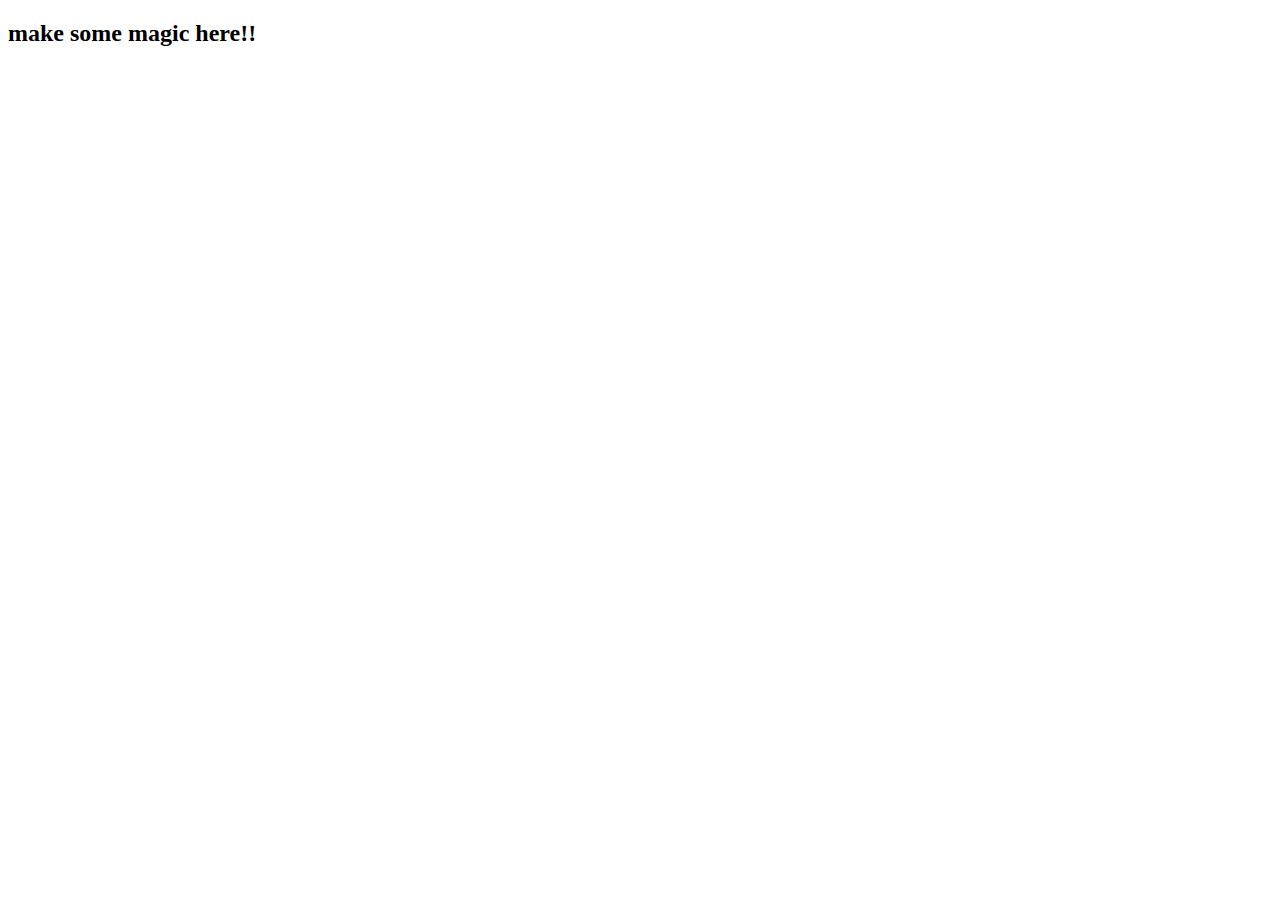
==== index.html @ 71d3acc6 "Initial commit" ====
<!DOCTYPE html>
<html lang="en">
<head>
    <meta charset="UTF-8">
    <meta http-equiv="X-UA-Compatible" content="IE=edge">
    <meta name="viewport" content="width=device-width, initial-scale=1.0">
    <title>Name of chosen challenge</title>

    <link rel="stylesheet" href="style.css">
</head>
<body>
    
    <h2>make some magic here!!</h2>

    <!-- // ============= EEND DO NOT EDIT ============== // -->
    <script src="index.mjs" type="module"></script>
    <!-- // ============= EEND DO NOT EDIT ============== // -->
</body>
</html>
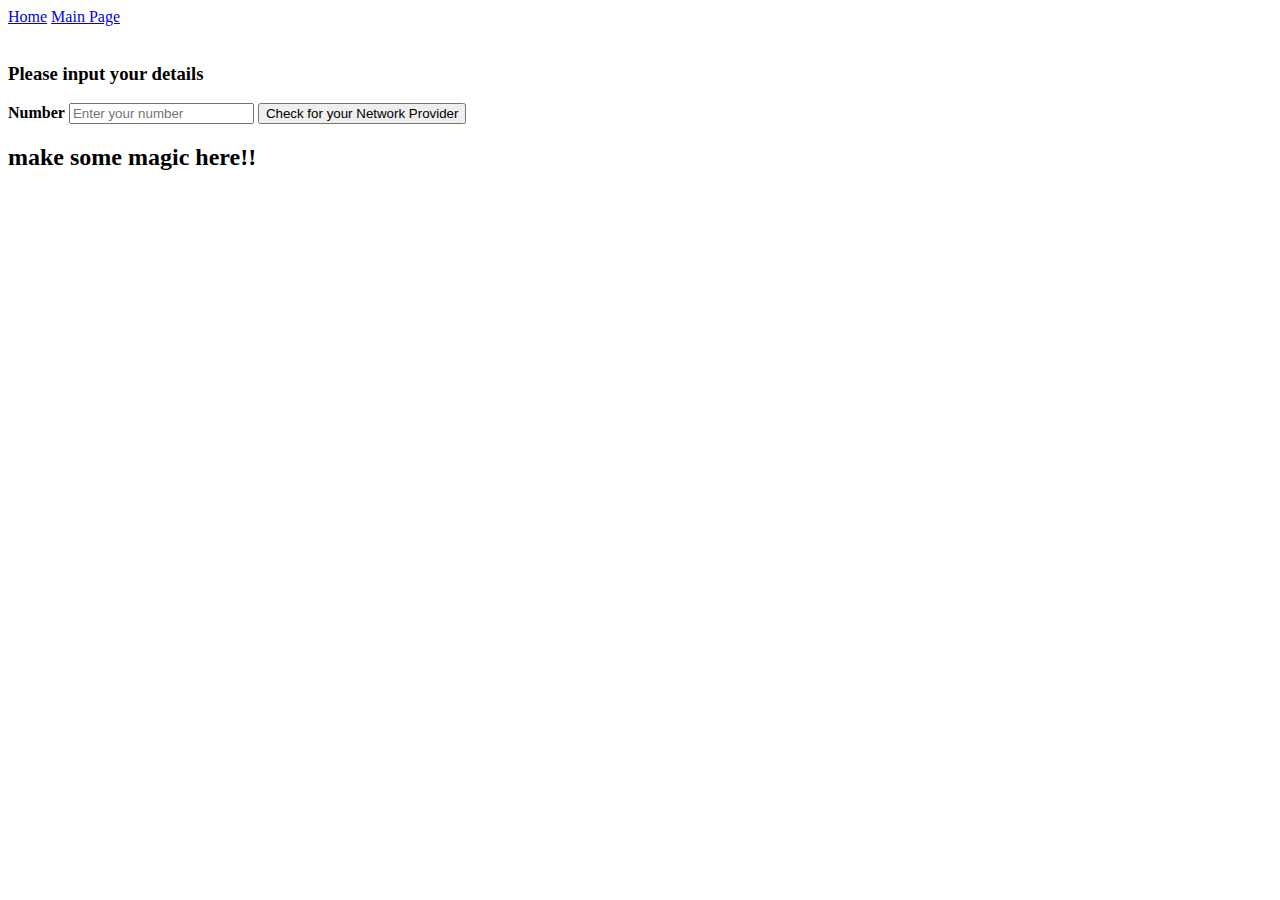
==== commit 27279678: "H" ====
--- a/index.html
+++ b/index.html
@@ -4,13 +4,44 @@
     <meta charset="UTF-8">
     <meta http-equiv="X-UA-Compatible" content="IE=edge">
     <meta name="viewport" content="width=device-width, initial-scale=1.0">
-    <title>Name of chosen challenge</title>
+    <title>Phonie</title>
 
     <link rel="stylesheet" href="style.css">
 </head>
 <body>
+    <nav>
+      <div class="navbar">
+        <a class="active" href="#home">Home</a>
+        <a href="#Proceed">Main Page</a>
+      </div>
+    </nav>
+  
+    <div class="container">
+        <!-- div tag to containerize the image-->
+        <div class="image">
+            <img src="" alt="">
+        </div>
+
+        <div class="form">
+        <!-- div tag to containerize the forms-->
+            <form action="">
+                <div class="input">
+                    <h3>Please input your details</h3>
+                </div>
+
+                <div class="forms">
+                    <label for="number"><b>Number</b></label>
+                    <input type="number" placeholder="Enter your number" name="phone-number" id="phone-number" required>
+
+                    <button type="submit" class="checkbtn">Check for your Network Provider</button>
+                </div>
+            </form>
+        </div>
+    </div>
     
     <h2>make some magic here!!</h2>
+    
+  
 
     <!-- // ============= EEND DO NOT EDIT ============== // -->
     <script src="index.mjs" type="module"></script>
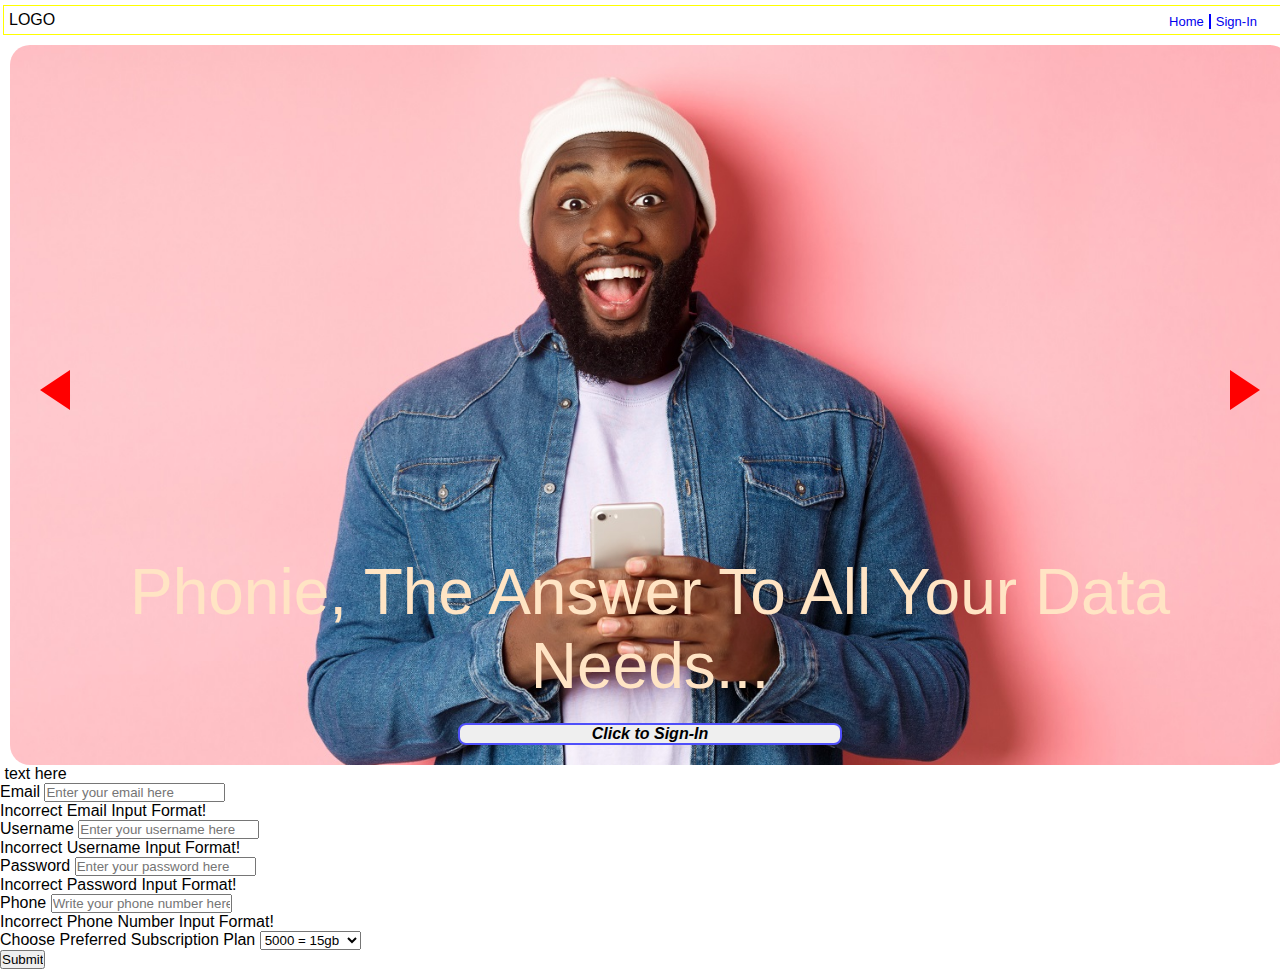
==== commit 34259570: "I added the html page which now has slider Images, a nav-bar and a sign-in form div also, the css st" ====
--- a/index.html
+++ b/index.html
@@ -1,50 +1,133 @@
 <!DOCTYPE html>
 <html lang="en">
+
 <head>
-    <meta charset="UTF-8">
-    <meta http-equiv="X-UA-Compatible" content="IE=edge">
-    <meta name="viewport" content="width=device-width, initial-scale=1.0">
-    <title>Phonie</title>
+  <meta charset="UTF-8">
+  <meta http-equiv="X-UA-Compatible" content="IE=edge">
+  <meta name="viewport" content="width=device-width, initial-scale=1.0">
+  <title>Phonie</title>
+  <link rel="stylesheet" type="text/css" href="/style.css">
+</head>
 
-    <link rel="stylesheet" href="style.css">
-</head>
 <body>
-    <nav>
-      <div class="navbar">
-        <a class="active" href="#home">Home</a>
-        <a href="#Proceed">Main Page</a>
+
+  <nav class="nav-tab">
+    <!-- replace p tag with logo image -->
+    <p id="logo_id"> LOGO </p>
+
+    <ul class="nav-link">
+      <li> <a class="active" id="home" href="#home">Home</a></li>
+      <li> <a id="sign-in" href="#signIn"> Sign-In</a></li>
+    </ul>
+  </nav>
+
+  <main class="main-body">
+    <div class="wrap" id="home">
+      <div id="arrow-left" class="arrow"></div>
+      <div id="slider">
+        <div class="slide slide1">
+          <div class="slide-content">
+            <span> Phonie, the answer to all your data needs...</span>
+            <input type="button" value="Click to Sign-In" id="btn1">
+          </div>
+        </div>
+        <div class="slide slide2">
+          <div class="slide-content">
+            <span>  Phonie, the answer to all your data needs...</span>
+            <input type="button" value="Click to Sign-In" id="btn2">
+          </div>
+        </div>
+        <div class="slide slide3">
+          <div class="slide-content">
+            <span>  Phonie, the answer to all your data needs...</span>
+            <input type="button" value="Click to Sign-In" id="btn3">
+          </div>
+        </div>
+        <div class="slide slide4">
+          <div class="slide-content">
+            <span>  Phonie, the answer to all your data needs... </span>
+            <input type="button" value="Click to Sign-In" id="btn4">
+          </div>
+        </div>
       </div>
-    </nav>
-  
-    <div class="container">
-        <!-- div tag to containerize the image-->
-        <div class="image">
-            <img src="" alt="">
+      <div id="arrow-right" class="arrow"></div>
+    </div>
+
+    <div class="form-body" id="sign-in">
+      <div class="describe">
+        <img src="" />
+        <span> text here</span>
+      </div>
+
+      <form class="form" method="post" action="">
+        <div class="div-form">
+          <div class="input-email">
+            <label for="email"> Email </label>
+            <input type="text" name="email" id="email" pattern="[\w._+-]+@[\w.-]+\.[a-z]{2,}$"
+              title="Must be in the format: character@character.domain" placeholder="Enter your email here" required>
+
+            <p id="email-error"> Incorrect Email Input Format! </p>
+          </div>
+
+          <div class="input-username">
+            <label for="username"> Username</label>
+            <input type="text" name="username" id="user-name" pattern="^[\w]{6,10}$"
+              title="Must contain six or more characters" placeholder="Enter your username here" required />
+
+            <p id="user-name-error"> Incorrect Username Input Format! </p>
+          </div>
+
+          <div class="input-password">
+            <label for="password"> Password</label>
+            <input type="text" name="password" id="password" pattern="(?=.*\d)(?=.*[a-z])(?=.*[A-Z]).{7,12}$"
+              title="Must contain at least 7 characters which consist of at least one uppercase, lowercase and number"
+              placeholder="Enter your password here" required>
+
+            <p id="password-error"> Incorrect Password Input Format! </p>
+          </div>
+
+          <div class="input-phone">
+            <label for="phone"> Phone</label>
+            <input type="tel" name="phoneNumber" id="phone-number" pattern="^[\d]{11,13}$"
+              title="Must contain 11-13 numbers if matched with your country code"
+              placeholder="Write your phone number here" required />
+
+            <p id="number-error"> Incorrect Phone Number Input Format! </p>
+          </div>
+
+          <div class="input-sub">
+            <label for="sub-plan"> Choose Preferred Subscription Plan</label>
+
+            <select name="sub-select" id="sub-select">
+              <option value="5000=15gb">5000 = 15gb</option>
+              <option value="3000=10gb">3000 = 10gb</option>
+              <option value="2000=7gb">2000 = 7gb</option>
+              <option value="1000=5gb">1000 = 5gb</option>
+              <option value="500=3gb"> 500 = 3gb</option>
+              <option value="300=2gb"> 300 = 2gb</option>
+              <option value="200=1gb"> 200 = 1gb</option>
+              <option value="100=500mb"> 100 = 500mb</option>
+            </select>
+          </div>
+
+          <input id="btn-submit" type="button" value="Submit">
         </div>
 
-        <div class="form">
-        <!-- div tag to containerize the forms-->
-            <form action="">
-                <div class="input">
-                    <h3>Please input your details</h3>
-                </div>
+      </form>
 
-                <div class="forms">
-                    <label for="number"><b>Number</b></label>
-                    <input type="number" placeholder="Enter your number" name="phone-number" id="phone-number" required>
+    </div>
+    </div>
 
-                    <button type="submit" class="checkbtn">Check for your Network Provider</button>
-                </div>
-            </form>
-        </div>
+
     </div>
-    
-    <h2>make some magic here!!</h2>
-    
-  
 
-    <!-- // ============= EEND DO NOT EDIT ============== // -->
-    <script src="index.mjs" type="module"></script>
-    <!-- // ============= EEND DO NOT EDIT ============== // -->
+
+  </main>
+
+  <!-- <footer> copyright @2022</footer> -->
+
+
+  <script src="/index.js"></script>
 </body>
+
 </html>--- a/style.css
+++ b/style.css
@@ -0,0 +1,133 @@
+
+*{
+    margin: 0;
+    padding: 0;
+    box-sizing: border-box;
+}
+
+.nav-tab{
+    display: flex;
+    flex-direction: row;
+    float: left;
+    justify-content: space-between;
+    border:1px solid yellow;
+    width: 100%;
+    margin:5px 3px 10px 3px;
+    padding: 5px;
+    
+}
+
+.nav-link{
+    list-style-type: none;
+    display: flex;
+    align-items: flex-end;
+    margin-right: 10px;
+    
+}
+
+.nav-link li{
+    justify-content: space-between;
+    list-style-type: none;
+    margin-right: 5px;
+    padding-right: 5px;
+    border-right: 2px solid blue;
+    font-size: small;
+}
+
+.nav-link li:last-child{
+    border-right:none
+}
+
+.nav-link li a{
+    text-decoration-line: none;
+}
+
+body, #slider, .wrap, .slide-content{
+    margin: 0;
+    padding: 0;
+    font-family: Arial, Helvetica, sans-serif;
+    width: 100%;
+    height: 80vh;
+    overflow-x: hidden;
+}
+
+.wrap{
+    position: relative;
+    border-radius: 20px;
+    margin-left: 10px;
+    margin-right: 10px;
+}
+
+.slide{
+    background-size: cover;
+    background-position: center;
+    background-repeat: no-repeat;
+} 
+
+.slide1{
+    background-image: url('/images/technology-online-shopping-concept-surprised-young-black-man-using-mobile-phone-looking-camera-amazed-happy-after-reading-message-pink-background.jpg');
+    
+}
+.slide2{
+    background-image: url('/images/girl_phone.jpg');
+}
+.slide3{
+    background-image: url('/images/businessman.jpg');
+}
+.slide4{
+    background-image: url('/images/white_girl.jpg');
+}
+
+.slide-content{
+    display: flex;
+    flex-direction: column;
+    justify-content:flex-end;
+    align-items: center;
+    text-align: center;
+
+}
+
+.slide-content span{
+    font-size: 4rem;
+    color: bisque;
+    text-transform: capitalize;
+}
+
+.slide-content input{
+    border: 2px solid rgb(79, 79, 250);
+    border-radius: 8px;
+    width: 30%;
+    margin: 20px;
+    font-weight: bold;
+    font-style: italic;
+    font-size: medium;
+
+}
+
+.arrow{
+    cursor: pointer;
+    position: absolute;
+    top: 50%;
+    margin-top: -35px;
+    width: 0;
+    height: 0;
+    border-style: solid;
+    
+}
+
+#arrow-left{
+    border-width: 20px 30px 20px 0;
+    border-color: transparent red transparent transparent;
+    left: 0;
+    margin-left: 30px;
+   
+}
+
+#arrow-right{
+    border-width: 20px 0px 20px 30px;
+    border-color: transparent transparent transparent red;
+    right: 0;
+    margin-right: 30px;
+    
+}
+
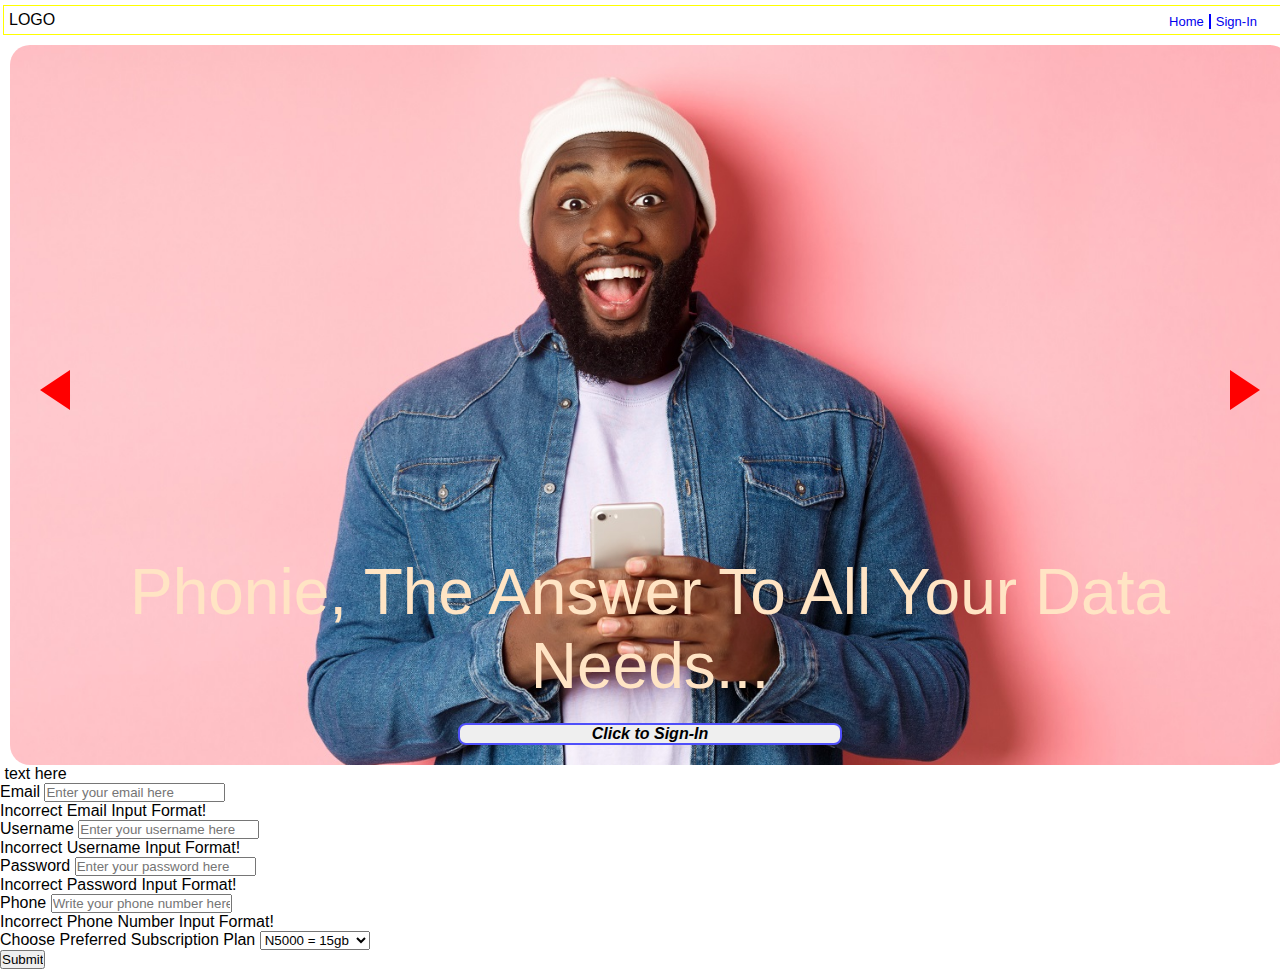
==== commit 08607398: "Add div container to the submit button" ====
--- a/index.html
+++ b/index.html
@@ -99,18 +99,20 @@
             <label for="sub-plan"> Choose Preferred Subscription Plan</label>
 
             <select name="sub-select" id="sub-select">
-              <option value="5000=15gb">5000 = 15gb</option>
-              <option value="3000=10gb">3000 = 10gb</option>
-              <option value="2000=7gb">2000 = 7gb</option>
-              <option value="1000=5gb">1000 = 5gb</option>
-              <option value="500=3gb"> 500 = 3gb</option>
-              <option value="300=2gb"> 300 = 2gb</option>
-              <option value="200=1gb"> 200 = 1gb</option>
-              <option value="100=500mb"> 100 = 500mb</option>
+              <option value="5000=15gb">N5000 = 15gb</option>
+              <option value="3000=10gb">N3000 = 10gb</option>
+              <option value="2000=7gb">N2000 = 7gb</option>
+              <option value="1000=5gb">N1000 = 5gb</option>
+              <option value="500=3gb"> N500 = 3gb</option>
+              <option value="300=2gb"> N300 = 2gb</option>
+              <option value="200=1gb"> N200 = 1gb</option>
+              <option value="100=500mb"> N100 = 500mb</option>
             </select>
           </div>
 
-          <input id="btn-submit" type="button" value="Submit">
+          <div class="submit-button">
+            <input id="btn-submit" type="button" value="Submit">
+          </div>
         </div>
 
       </form>
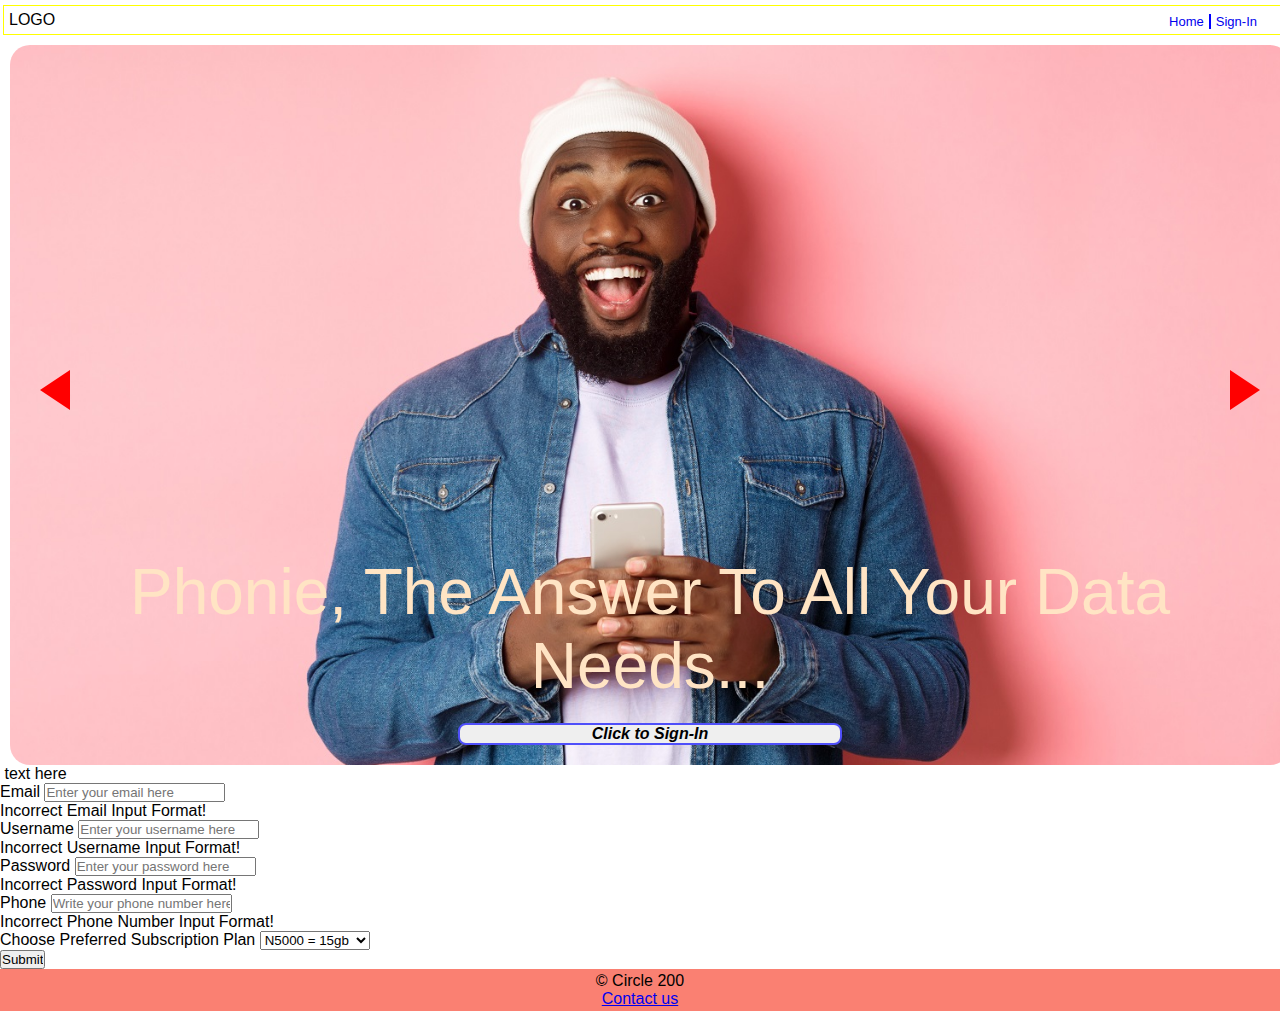
==== commit 870eb948: "Add footer" ====
--- a/index.html
+++ b/index.html
@@ -129,6 +129,10 @@
   <!-- <footer> copyright @2022</footer> -->
 
 
+  <footer>
+    <p>&copy; Circle 200<br>
+    <a href="https://replit.com/@Circle-200/circle-200-phonie#index.html:~:text=alexanderchosen/circle%2D200%2Dphonie">Contact us</a></p>
+  </footer>
   <script src="/index.js"></script>
 </body>
 
--- a/style.css
+++ b/style.css
@@ -3,6 +3,13 @@
     margin: 0;
     padding: 0;
     box-sizing: border-box;
+}
+
+footer {
+  text-align: center;
+  padding: 3px;
+  background-color: Salmon;
+  color: black;
 }
 
 .nav-tab{
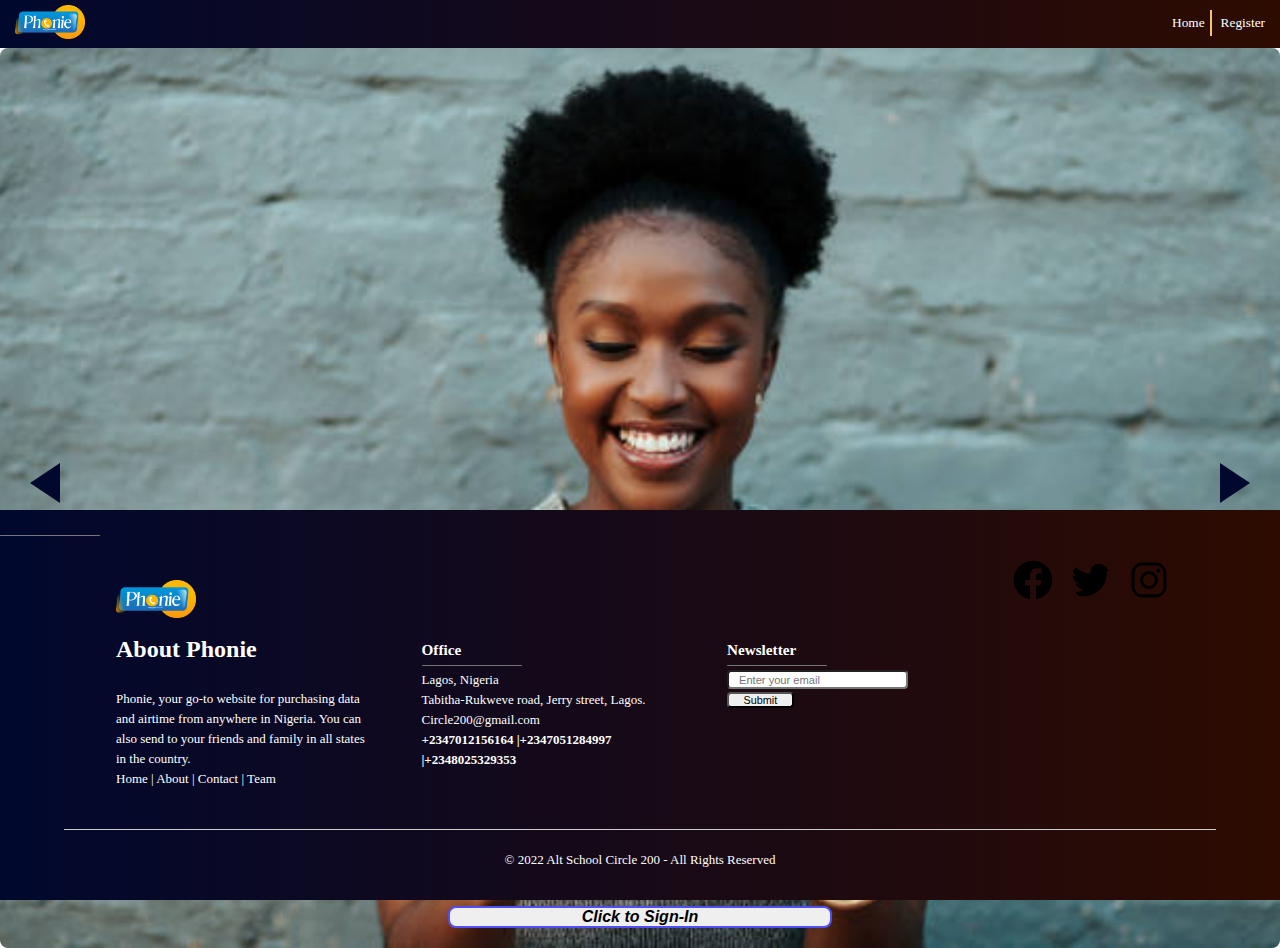
==== commit 700fbd4c: "added network images, footer and designed the webpages. Also, added 2 JS files" ====
--- a/index.html
+++ b/index.html
@@ -1,139 +1,112 @@
-<!DOCTYPE html>
-<html lang="en">
-
-<head>
-  <meta charset="UTF-8">
-  <meta http-equiv="X-UA-Compatible" content="IE=edge">
-  <meta name="viewport" content="width=device-width, initial-scale=1.0">
-  <title>Phonie</title>
-  <link rel="stylesheet" type="text/css" href="/style.css">
-</head>
-
-<body>
-
-  <nav class="nav-tab">
-    <!-- replace p tag with logo image -->
-    <p id="logo_id"> LOGO </p>
-
-    <ul class="nav-link">
-      <li> <a class="active" id="home" href="#home">Home</a></li>
-      <li> <a id="sign-in" href="#signIn"> Sign-In</a></li>
-    </ul>
-  </nav>
-
-  <main class="main-body">
-    <div class="wrap" id="home">
-      <div id="arrow-left" class="arrow"></div>
-      <div id="slider">
-        <div class="slide slide1">
-          <div class="slide-content">
-            <span> Phonie, the answer to all your data needs...</span>
-            <input type="button" value="Click to Sign-In" id="btn1">
-          </div>
-        </div>
-        <div class="slide slide2">
-          <div class="slide-content">
-            <span>  Phonie, the answer to all your data needs...</span>
-            <input type="button" value="Click to Sign-In" id="btn2">
-          </div>
-        </div>
-        <div class="slide slide3">
-          <div class="slide-content">
-            <span>  Phonie, the answer to all your data needs...</span>
-            <input type="button" value="Click to Sign-In" id="btn3">
-          </div>
-        </div>
-        <div class="slide slide4">
-          <div class="slide-content">
-            <span>  Phonie, the answer to all your data needs... </span>
-            <input type="button" value="Click to Sign-In" id="btn4">
-          </div>
-        </div>
-      </div>
-      <div id="arrow-right" class="arrow"></div>
-    </div>
-
-    <div class="form-body" id="sign-in">
-      <div class="describe">
-        <img src="" />
-        <span> text here</span>
-      </div>
-
-      <form class="form" method="post" action="">
-        <div class="div-form">
-          <div class="input-email">
-            <label for="email"> Email </label>
-            <input type="text" name="email" id="email" pattern="[\w._+-]+@[\w.-]+\.[a-z]{2,}$"
-              title="Must be in the format: character@character.domain" placeholder="Enter your email here" required>
-
-            <p id="email-error"> Incorrect Email Input Format! </p>
-          </div>
-
-          <div class="input-username">
-            <label for="username"> Username</label>
-            <input type="text" name="username" id="user-name" pattern="^[\w]{6,10}$"
-              title="Must contain six or more characters" placeholder="Enter your username here" required />
-
-            <p id="user-name-error"> Incorrect Username Input Format! </p>
-          </div>
-
-          <div class="input-password">
-            <label for="password"> Password</label>
-            <input type="text" name="password" id="password" pattern="(?=.*\d)(?=.*[a-z])(?=.*[A-Z]).{7,12}$"
-              title="Must contain at least 7 characters which consist of at least one uppercase, lowercase and number"
-              placeholder="Enter your password here" required>
-
-            <p id="password-error"> Incorrect Password Input Format! </p>
-          </div>
-
-          <div class="input-phone">
-            <label for="phone"> Phone</label>
-            <input type="tel" name="phoneNumber" id="phone-number" pattern="^[\d]{11,13}$"
-              title="Must contain 11-13 numbers if matched with your country code"
-              placeholder="Write your phone number here" required />
-
-            <p id="number-error"> Incorrect Phone Number Input Format! </p>
-          </div>
-
-          <div class="input-sub">
-            <label for="sub-plan"> Choose Preferred Subscription Plan</label>
-
-            <select name="sub-select" id="sub-select">
-              <option value="5000=15gb">N5000 = 15gb</option>
-              <option value="3000=10gb">N3000 = 10gb</option>
-              <option value="2000=7gb">N2000 = 7gb</option>
-              <option value="1000=5gb">N1000 = 5gb</option>
-              <option value="500=3gb"> N500 = 3gb</option>
-              <option value="300=2gb"> N300 = 2gb</option>
-              <option value="200=1gb"> N200 = 1gb</option>
-              <option value="100=500mb"> N100 = 500mb</option>
-            </select>
-          </div>
-
-          <div class="submit-button">
-            <input id="btn-submit" type="button" value="Submit">
-          </div>
-        </div>
-
-      </form>
-
-    </div>
-    </div>
-
-
-    </div>
-
-
-  </main>
-
-  <!-- <footer> copyright @2022</footer> -->
-
-
-  <footer>
-    <p>&copy; Circle 200<br>
-    <a href="https://replit.com/@Circle-200/circle-200-phonie#index.html:~:text=alexanderchosen/circle%2D200%2Dphonie">Contact us</a></p>
-  </footer>
-  <script src="/index.js"></script>
-</body>
-
+<!DOCTYPE html>
+<html lang="en">
+<head>
+    <meta charset="UTF-8">
+    <meta http-equiv="X-UA-Compatible" content="IE=edge">
+    <meta name="viewport" content="width=device-width, initial-scale=1.0">
+    <title>Phonie</title>
+    <link rel="stylesheet" type="text/css" href="style.css">
+<body>
+
+    <header class ="site-header">
+        <div class="container">
+             <div class="header">
+                      <img src="images/PHONIE MN.png" alt="logo" class="logo">
+            </div>
+             </div>
+         </div>
+       
+     
+         <nav id="navbar" class="site-navigation">
+             <ul id="menu" class="nav">
+                 <li><a href="index.html">Home</a></li>
+                 <li><a href="register.html">Register</a></li>
+                
+             </ul>
+         </nav>
+     </header>
+
+    <main class ="main-body">
+        <div class="wrap">
+            <div id="arrow-left" class="arrow"></div>
+            <div id="slider">
+                <div class="slide slide1">
+                    <div class="slide-content">
+                        <span> Text here</span>
+                        <input type="button" value="Click to Sign-In" id="btn1">
+                    </div>
+                </div>
+                <div class="slide slide2">
+                    <div class="slide-content">
+                        <span> Text here</span>
+                        <input type="button" value="Click to Sign-In" id="btn2">
+                    </div>
+                </div>
+                <div class="slide slide3">
+                    <div class="slide-content">
+                        <span> Text here</span>
+                        <input type="button" value="Click to Sign-In" id="btn3">
+                    </div>
+                </div>
+                <div class="slide slide4">
+                    <div class="slide-content">
+                        <span> Text here</span>
+                        <input type="button" value="Click to Sign-In" id="btn4">
+                    </div>
+                </div>
+            </div>
+            <div id="arrow-right" class="arrow"></div>
+        </div>
+
+
+    </main>
+
+    <footer>
+        <div class="row">
+            <div class="col">
+                <img src="images/PHONIE MN.png" class="flex_logo">
+                <h2>About Phonie <div class="underline"></h2>
+                <p>Phonie, your go-to website for purchasing data and airtime from anywhere in Nigeria.
+                    You can also send to your friends and family in all states in the country.
+                </p>
+                <p class="footer-links">
+                        <a href="#">Home</a>
+                        |                                     
+                        <a href="#">About</a>
+                        |
+                        <a href="#">Contact</a>
+                        |
+                        <a href="#">Team</a>
+                    </p>   
+                </div>
+                <div class="col">
+                    <h3>Office <div class="underline"></div></h3>
+                    <p>Lagos, Nigeria</p>
+                    <p>Tabitha-Rukweve road, Jerry street, Lagos.</p>
+                    <a href="#" id="gmail">Circle200@gmail.com</a>
+                    <h4>+2347012156164 |+2347051284997 |+2348025329353</h4>        
+                     </div>
+                
+                     <div class="col">
+                         <h3>Newsletter <div class="underline"></div></h3>
+                         <form class="form2">
+                             <input class="input2" type="email" placeholder="Enter your email" required>
+                             <button id="footer-btn" type="submit">Submit</button>
+                         </form>
+                         
+                        </div>
+                        <div class="social-icons">
+                            <img src="images/facebook-brands.svg" alt="facebook">
+                            <img src="images/twitter-brands.svg" alt="twitter">
+                            <img src="images/instagram-brands.svg" alt="instagram">
+                           
+                          </div>
+                        </div>
+                        <hr>
+                        <p class="copyright">© 2022 Alt School Circle 200 - All Rights Reserved</p>
+                    </footer>
+    
+   
+    <script src="index.js"></script>
+</body>
 </html>--- a/style.css
+++ b/style.css
@@ -1,68 +1,98 @@
+
+.root {
+    /* font-size: 100%; */
+    font-size: 16px;
+    line-height: 1.5;
+    --primary-blue: #233975;
+}
+
+body {
+    padding: 0;
+    margin: 0;
+    font-family: 'Times New Roman', Times, serif;
+    font-weight: 500;
+    
+}
 
 *{
     margin: 0;
     padding: 0;
     box-sizing: border-box;
-}
-
-footer {
-  text-align: center;
-  padding: 3px;
-  background-color: Salmon;
-  color: black;
-}
-
-.nav-tab{
+}
+
+
+
+a{
+    text-decoration:none;
+    color: white;
+}
+a:hover{
+    color: rgb(179, 179, 179);
+     text-decoration: underline;
+}
+
+.site-header{
+    overflow: hidden;
+    /* background-color: white; */
+    /* border-bottom: 0.5px  white; */
+    padding: 5px;
     display: flex;
-    flex-direction: row;
-    float: left;
     justify-content: space-between;
-    border:1px solid yellow;
-    width: 100%;
-    margin:5px 3px 10px 3px;
-    padding: 5px;
-    
-}
-
-.nav-link{
-    list-style-type: none;
-    display: flex;
-    align-items: flex-end;
-    margin-right: 10px;
-    
-}
-
-.nav-link li{
-    justify-content: space-between;
-    list-style-type: none;
-    margin-right: 5px;
-    padding-right: 5px;
-    border-right: 2px solid blue;
-    font-size: small;
-}
-
-.nav-link li:last-child{
-    border-right:none
-}
-
-.nav-link li a{
-    text-decoration-line: none;
-}
-
-body, #slider, .wrap, .slide-content{
+    background: linear-gradient(to right, #01082e, #2d0b00);
+    height: fit-content;
+  }
+  
+  .header{
+    width: fit-content;
+    
+}
+  
+  .logo {
+    width: 70px;
+    margin: 0px 0px 0px 10px;
+    cursor: pointer;
+    height: fit-content;
+    }
+    
+  .site-navigation ul{
+    margin:0;
+    
+  /* margin:0; */
+  }
+
+  .site-navigation li{
+      display: inline-block;
+      align-self: center;
+      justify-self: center;
+      /* margin: 1.4em 1em 1em 1em; */
+      margin: 5px;
+      padding:5px;
+      font-size: smaller;
+      border-right: 2px solid rgb(240, 196, 115);
+      
+  }
+
+  .site-navigation li:last-child{
+    border-right: none;
+    padding-left: 0;
+    margin-left: 0;
+      
+  }
+ #slider, .wrap, .slide-content{
     margin: 0;
     padding: 0;
     font-family: Arial, Helvetica, sans-serif;
     width: 100%;
-    height: 80vh;
+    height: 100vh;
     overflow-x: hidden;
 }
 
 .wrap{
     position: relative;
-    border-radius: 20px;
-    margin-left: 10px;
-    margin-right: 10px;
+    border-radius: 8px;
+    margin-top: 0px;
+    margin-left: 0px;
+    margin-right: 0px;
 }
 
 .slide{
@@ -72,7 +102,7 @@
 } 
 
 .slide1{
-    background-image: url('/images/technology-online-shopping-concept-surprised-young-black-man-using-mobile-phone-looking-camera-amazed-happy-after-reading-message-pink-background.jpg');
+    background-image: url('/images/gettyimages-1197155846-612x612.jpg');
     
 }
 .slide2{
@@ -82,7 +112,7 @@
     background-image: url('/images/businessman.jpg');
 }
 .slide4{
-    background-image: url('/images/white_girl.jpg');
+    background-image: url('/images/technology-online-shopping-concept-surprised-young-black-man-using-mobile-phone-looking-camera-amazed-happy-after-reading-message-pink-background.jpg');
 }
 
 .slide-content{
@@ -124,7 +154,7 @@
 
 #arrow-left{
     border-width: 20px 30px 20px 0;
-    border-color: transparent red transparent transparent;
+    border-color: transparent #01082e transparent transparent;
     left: 0;
     margin-left: 30px;
    
@@ -132,9 +162,144 @@
 
 #arrow-right{
     border-width: 20px 0px 20px 30px;
-    border-color: transparent transparent transparent red;
+    border-color: transparent transparent transparent #01082e;
     right: 0;
     margin-right: 30px;
     
 }
 
+footer{
+    width: 100%;
+    position: fixed;
+    bottom: 0;
+    /* 00093c */
+    background: linear-gradient(to right, #01082e, #2d0b00);
+    color: #fff;
+    padding: 50px 0  30px 0;
+    font-size: small;
+    line-height: 20px;
+}
+
+@media(max-height:800px) {
+    footer{position: static;}
+}
+.row{
+    width: 85%;
+    margin: auto;
+    display: flex;
+    flex-wrap: wrap;
+    align-items: flex-start;
+    justify-content: space-between;
+}
+
+.col{
+    flex-basis: 25%;
+    padding: 10px;
+    margin: 10px;
+}
+
+.col h2{
+    margin-bottom: 30px;
+}
+
+.col img{
+    margin-bottom: 15px;
+}
+
+.col h3{
+    margin-top: 60px
+}
+
+
+
+.flex_logo{
+width: 80px;
+height: auto;
+margin-bottom: 2px;
+}
+.col h3{
+    width: fit-content;
+    margin-bottom: 10px;
+    position: relative;
+}
+.email-id{
+    width: fit-content;
+border-bottom: 1px solid #ccc;
+margin: 20px 0;
+}
+
+ul li{
+    list-style: none;
+    margin-bottom: 12px;
+}
+
+ul li a{
+    text-decoration: none;
+    color: #fff;
+}
+
+.col .form2 {
+    width: fit-content;
+    padding-bottom: 15px;
+    align-items: center;
+    justify-content: space-between;
+     margin-bottom: 50px;
+     
+}
+
+.form2 input{
+    border-radius: 4px;
+    height: fit-content;
+}
+
+.form2 input::placeholder{
+    font-size: smaller;
+    padding-left: 10px;
+}
+
+.form2 #footer-btn{
+    border-radius: 4px;
+    font-size: smaller;
+    width:30%;
+
+}
+
+.social-icons img {
+    width: 40px;
+    height: 40px;
+    border-radius: 50%;
+    text-align: center;
+    line-height: 40px;
+    color: black;
+    background: transparent;
+    margin-right: 15px;
+}
+
+hr{
+    width: 90%;
+    border: 0;
+    border-bottom: 1px solid #ccc;
+    margin: 20px auto;
+}
+.copyright{
+    text-align: center;
+}
+.underline{
+    width: 100px;
+    height: 1px;
+    background: #767676;
+    border-radius: 2px;
+    position: absolute;
+    top: 25px;
+    left: 0;
+}
+
+h1 {
+    font-size: 2.20rem;
+    font-weight: 700;
+}
+h2 {
+    font-size: 1.5rem;
+    font-weight: 700;
+    
+}
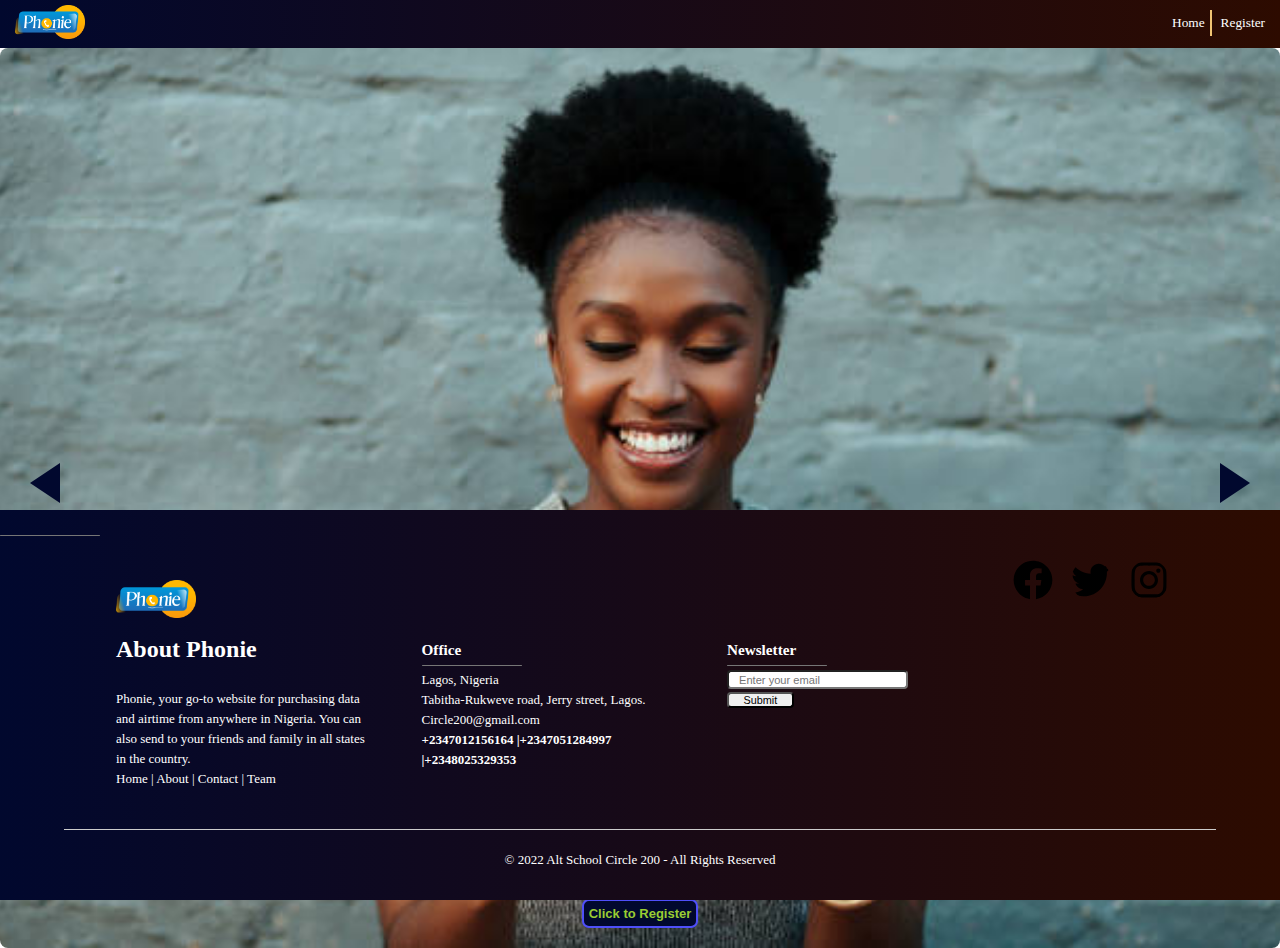
==== commit 094b08a3: "I deleted the JSON file, added  autocomplete codes for the phone number input and other functionalit" ====
--- a/index.html
+++ b/index.html
@@ -5,13 +5,13 @@
     <meta http-equiv="X-UA-Compatible" content="IE=edge">
     <meta name="viewport" content="width=device-width, initial-scale=1.0">
     <title>Phonie</title>
-    <link rel="stylesheet" type="text/css" href="style.css">
+    <link rel="stylesheet" type="text/css" href="/style.css">
 <body>
 
     <header class ="site-header">
         <div class="container">
              <div class="header">
-                      <img src="images/PHONIE MN.png" alt="logo" class="logo">
+                      <img src="/images/PHONIE MN.png" alt="logo" class="logo">
             </div>
              </div>
          </div>
@@ -19,7 +19,7 @@
      
          <nav id="navbar" class="site-navigation">
              <ul id="menu" class="nav">
-                 <li><a href="index.html">Home</a></li>
+                 <li><a href="#">Home</a></li>
                  <li><a href="register.html">Register</a></li>
                 
              </ul>
@@ -32,26 +32,31 @@
             <div id="slider">
                 <div class="slide slide1">
                     <div class="slide-content">
-                        <span> Text here</span>
-                        <input type="button" value="Click to Sign-In" id="btn1">
+                        <span> Are You Searching For A Network Provider That Can Reach <br> Everyone Even Your Village People <br> Try Phonie Today!</span>
+                        <a href="register.html">
+                            <input type="button" value="Click to Register" id="btn1"></a>
                     </div>
                 </div>
                 <div class="slide slide2">
                     <div class="slide-content">
-                        <span> Text here</span>
-                        <input type="button" value="Click to Sign-In" id="btn2">
+                        <span> At Phonie, Your Utmost Satisfaction Is Our Priority. <br> Buy Now!</span>
+                        <a href="register.html">
+                            <input type="button" value="Click to Register" id="btn2"></a>
                     </div>
                 </div>
                 <div class="slide slide3">
                     <div class="slide-content">
-                        <span> Text here</span>
-                        <input type="button" value="Click to Sign-In" id="btn3">
+                        <span> Did You Know That With Phonie,<br> You Get 15% Bonus On Your Every Recharge <br>
+                        Buy Now!</span>
+                        <a href="register.html">
+                            <input type="button" value="Click to Register" id="btn3"></a>
                     </div>
                 </div>
                 <div class="slide slide4">
                     <div class="slide-content">
-                        <span> Text here</span>
-                        <input type="button" value="Click to Sign-In" id="btn4">
+                        <span> Get Data & Airtime Subscription At A Cheap Rate <br> Buy From Phonie, Your Trusted Dealer Today!</span>
+                        <a href="register.html">
+                            <input type="button" value="Click to Register" id="btn1"></a>
                     </div>
                 </div>
             </div>
@@ -64,7 +69,7 @@
     <footer>
         <div class="row">
             <div class="col">
-                <img src="images/PHONIE MN.png" class="flex_logo">
+                <img src="/images/PHONIE MN.png" class="flex_logo">
                 <h2>About Phonie <div class="underline"></h2>
                 <p>Phonie, your go-to website for purchasing data and airtime from anywhere in Nigeria.
                     You can also send to your friends and family in all states in the country.
@@ -96,9 +101,9 @@
                          
                         </div>
                         <div class="social-icons">
-                            <img src="images/facebook-brands.svg" alt="facebook">
-                            <img src="images/twitter-brands.svg" alt="twitter">
-                            <img src="images/instagram-brands.svg" alt="instagram">
+                            <img src="/images/facebook-brands.svg" alt="facebook">
+                            <img src="/images/twitter-brands.svg" alt="twitter">
+                            <img src="/images/instagram-brands.svg" alt="instagram">
                            
                           </div>
                         </div>
@@ -107,6 +112,6 @@
                     </footer>
     
    
-    <script src="index.js"></script>
+    <script src="/index.js"></script>
 </body>
 </html>--- a/style.css
+++ b/style.css
@@ -1,3 +1,62 @@
+/* 
+
+.container{
+    width: 100%;
+    height:100vh;
+    background:#ffffff;
+    
+    
+}
+
+.swiper{
+    width: 80%;
+    height:100vh;
+    border-radius: 20px;
+    display: flex;
+    align-items: center;
+    justify-content: center;
+    position: relative;
+    
+}
+
+.swiper-wrapper{
+    background-size: cover;
+    background-position: center;
+    background-repeat: no-repeat;
+}
+
+.img1 {
+    /* width: 100%;
+    height:100vh; 
+    background-image: url('/images/bigboy.jpg');
+    /* background-repeat: no-repeat;
+    position: relative;
+     */
+
+/* 
+}
+
+.img2{
+    width: 100%;
+    height: 100vh;
+    background-image:url('/images/male_female.jpg');
+    background-repeat: no-repeat;
+    
+}
+
+.img3{
+    width: 100%;
+    height: 100vh;
+    background-image:url('/images/businessman.jpg');
+    background-repeat: no-repeat;
+}
+
+.img4{
+    width: 100%;
+    height: 100vh;
+    background-image: url('/images/white_girl.jpg');
+    background-repeat: no-repeat;
+} */ 
 
 .root {
     /* font-size: 100%; */
@@ -125,19 +184,27 @@
 }
 
 .slide-content span{
-    font-size: 4rem;
-    color: bisque;
+    font-size: 2rem;
+    /* color: #fd8244; */
+    background-image: linear-gradient(to right, red, #741f03,blue, red, blue);
+    -webkit-background-clip: text;
+    -moz-background-clip: text;
+    background-clip: text;
+    color: transparent;
     text-transform: capitalize;
 }
 
 .slide-content input{
     border: 2px solid rgb(79, 79, 250);
-    border-radius: 8px;
-    width: 30%;
+    background-color:#01082e;
+    color: yellowgreen;
+    border-radius: 7px;
+    width: fit-content;
+    padding: 5px;
     margin: 20px;
     font-weight: bold;
-    font-style: italic;
-    font-size: medium;
+    /* font-style: italic; */
+    font-size: small;
 
 }
 
